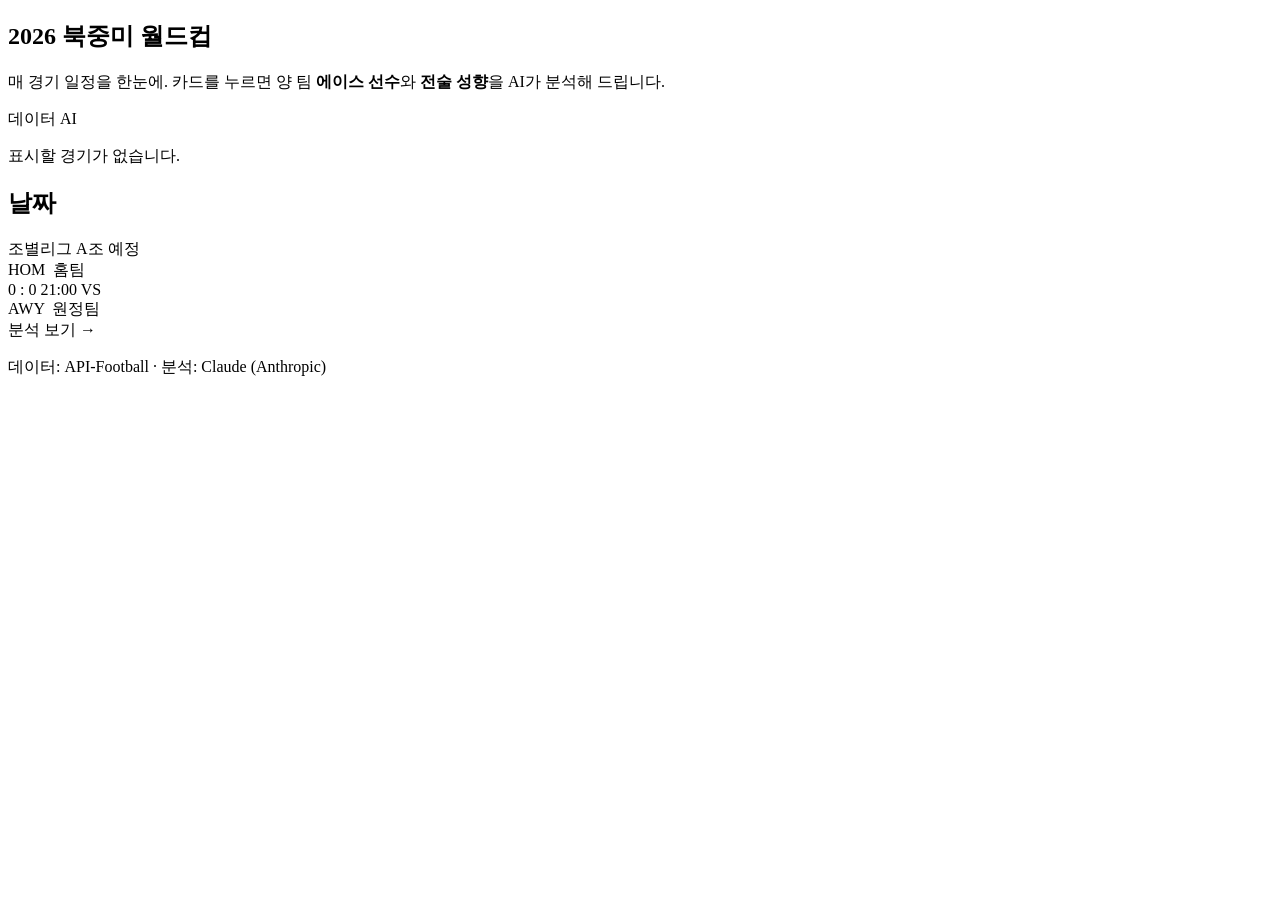
==== src/main/resources/templates/index.html @ 49072491 "Initial commit: 2026 World Cup analysis site Spring Boot + Thymeleaf app that shows the 2026 World C" ====
<!DOCTYPE html>
<html lang="ko" xmlns:th="http://www.thymeleaf.org">
<head th:replace="~{fragments/common :: head('2026 월드컵 일정 · 분석')}"></head>
<body>
<header th:replace="~{fragments/common :: topbar}"></header>

<main class="container">
    <section class="hero">
        <h1>2026 북중미 월드컵</h1>
        <p>매 경기 일정을 한눈에. 카드를 누르면 양 팀 <strong>에이스 선수</strong>와 <strong>전술 성향</strong>을 AI가 분석해 드립니다.</p>
        <div class="badges">
            <span class="pill" th:classappend="${liveData} ? 'pill-on' : 'pill-off'"
                  th:text="${liveData} ? '● 실시간 데이터 (API-Football)' : '○ 샘플 데이터 (폴백)'">데이터</span>
            <span class="pill" th:classappend="${aiEnabled} ? 'pill-on' : 'pill-off'"
                  th:text="${aiEnabled} ? '● AI 분석 활성화' : '○ AI 분석 비활성 (API 키 미설정)'">AI</span>
        </div>
    </section>

    <section th:if="${matchesByDate.isEmpty()}" class="empty">
        <p>표시할 경기가 없습니다.</p>
    </section>

    <section th:each="entry : ${matchesByDate}" class="day-block">
        <h2 class="day-heading" th:text="${entry.key}">날짜</h2>
        <div class="match-grid">
            <a th:each="m : ${entry.value}" class="match-card" th:href="@{/matches/{id}(id=${m.id})}">
                <div class="match-meta">
                    <span class="stage" th:text="${m.stageLabel}">조별리그</span>
                    <span class="group" th:if="${m.groupLabel != ''}" th:text="${m.groupLabel}">A조</span>
                    <span class="status"
                          th:classappend="${m.live} ? 'status-live' : (${m.finished} ? 'status-done' : 'status-soon')"
                          th:text="${m.statusLabel}">예정</span>
                </div>
                <div class="match-teams">
                    <div class="team">
                        <span class="crest-badge" th:if="${m.homeCrest == null}" th:text="${m.homeTla}">HOM</span>
                        <img class="crest" th:if="${m.homeCrest != null}" th:src="${m.homeCrest}" alt=""/>
                        <span class="team-name" th:text="${m.homeName}">홈팀</span>
                    </div>
                    <div class="center">
                        <span th:if="${m.scoreLabel != null}" class="score" th:text="${m.scoreLabel}">0 : 0</span>
                        <span th:if="${m.scoreLabel == null}" class="kickoff" th:text="${m.timeLabel}">21:00</span>
                        <span class="vs">VS</span>
                    </div>
                    <div class="team team-away">
                        <span class="crest-badge" th:if="${m.awayCrest == null}" th:text="${m.awayTla}">AWY</span>
                        <img class="crest" th:if="${m.awayCrest != null}" th:src="${m.awayCrest}" alt=""/>
                        <span class="team-name" th:text="${m.awayName}">원정팀</span>
                    </div>
                </div>
                <div class="card-cta">분석 보기 →</div>
            </a>
        </div>
    </section>
</main>

<footer class="footer">
    <p>데이터: API-Football · 분석: Claude (Anthropic)</p>
</footer>
</body>
</html>
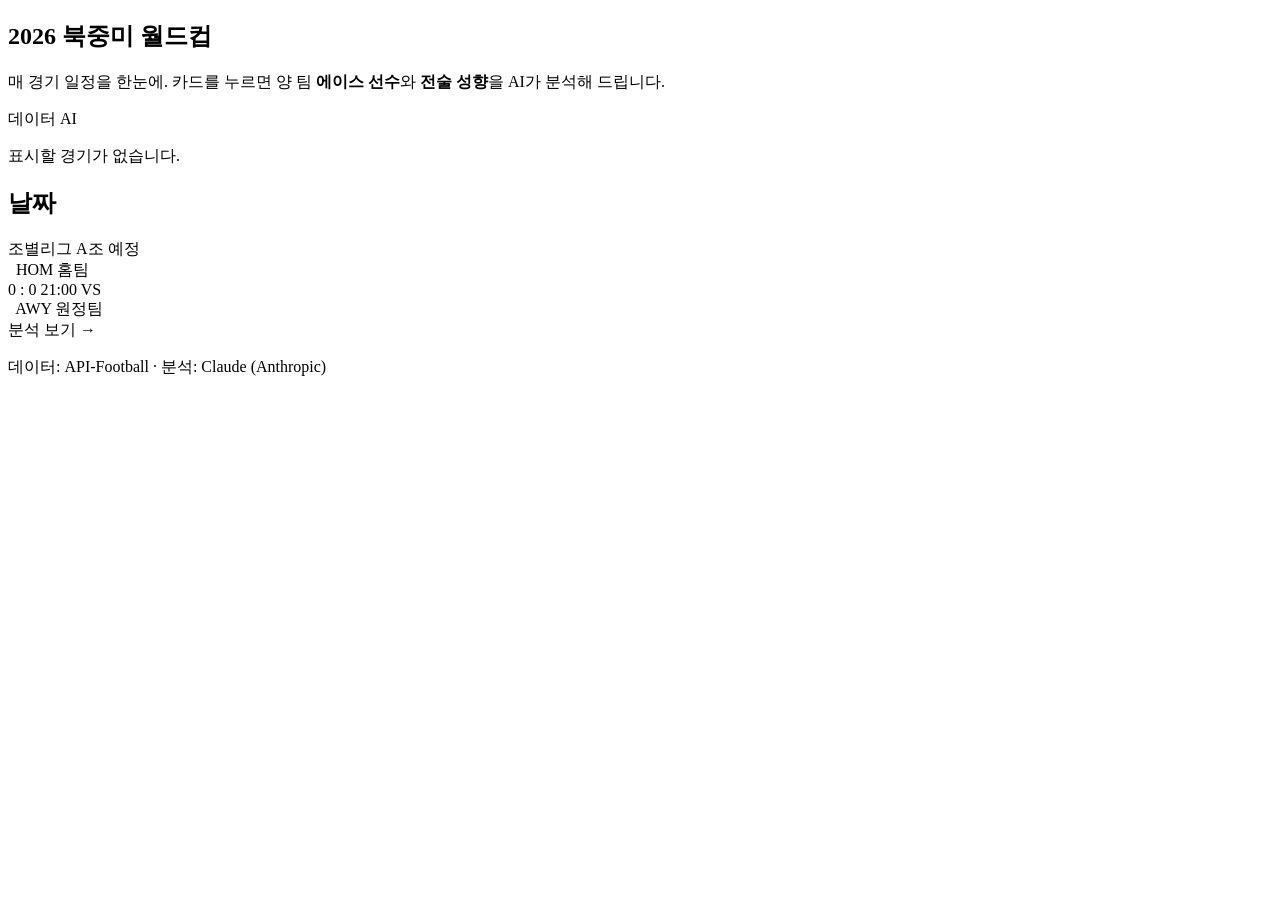
==== commit 9dd76091: "feat: show national flags across schedule, standings, bracket and match views Add a Flags helper (@f" ====
--- a/src/main/resources/templates/index.html
+++ b/src/main/resources/templates/index.html
@@ -32,9 +32,10 @@
                           th:text="${m.statusLabel}">예정</span>
                 </div>
                 <div class="match-teams">
-                    <div class="team">
-                        <span class="crest-badge" th:if="${m.homeCrest == null}" th:text="${m.homeTla}">HOM</span>
+                    <div class="team" th:with="furl=${@flags.url(m.homeName)}">
                         <img class="crest" th:if="${m.homeCrest != null}" th:src="${m.homeCrest}" alt=""/>
+                        <img class="flag" th:if="${m.homeCrest == null and furl != ''}" th:src="${furl}" alt="" loading="lazy"/>
+                        <span class="crest-badge" th:if="${m.homeCrest == null and furl == ''}" th:text="${m.homeTla}">HOM</span>
                         <span class="team-name" th:text="${m.homeName}">홈팀</span>
                     </div>
                     <div class="center">
@@ -42,9 +43,10 @@
                         <span th:if="${m.scoreLabel == null}" class="kickoff" th:text="${m.timeLabel}">21:00</span>
                         <span class="vs">VS</span>
                     </div>
-                    <div class="team team-away">
-                        <span class="crest-badge" th:if="${m.awayCrest == null}" th:text="${m.awayTla}">AWY</span>
+                    <div class="team team-away" th:with="furl=${@flags.url(m.awayName)}">
                         <img class="crest" th:if="${m.awayCrest != null}" th:src="${m.awayCrest}" alt=""/>
+                        <img class="flag" th:if="${m.awayCrest == null and furl != ''}" th:src="${furl}" alt="" loading="lazy"/>
+                        <span class="crest-badge" th:if="${m.awayCrest == null and furl == ''}" th:text="${m.awayTla}">AWY</span>
                         <span class="team-name" th:text="${m.awayName}">원정팀</span>
                     </div>
                 </div>
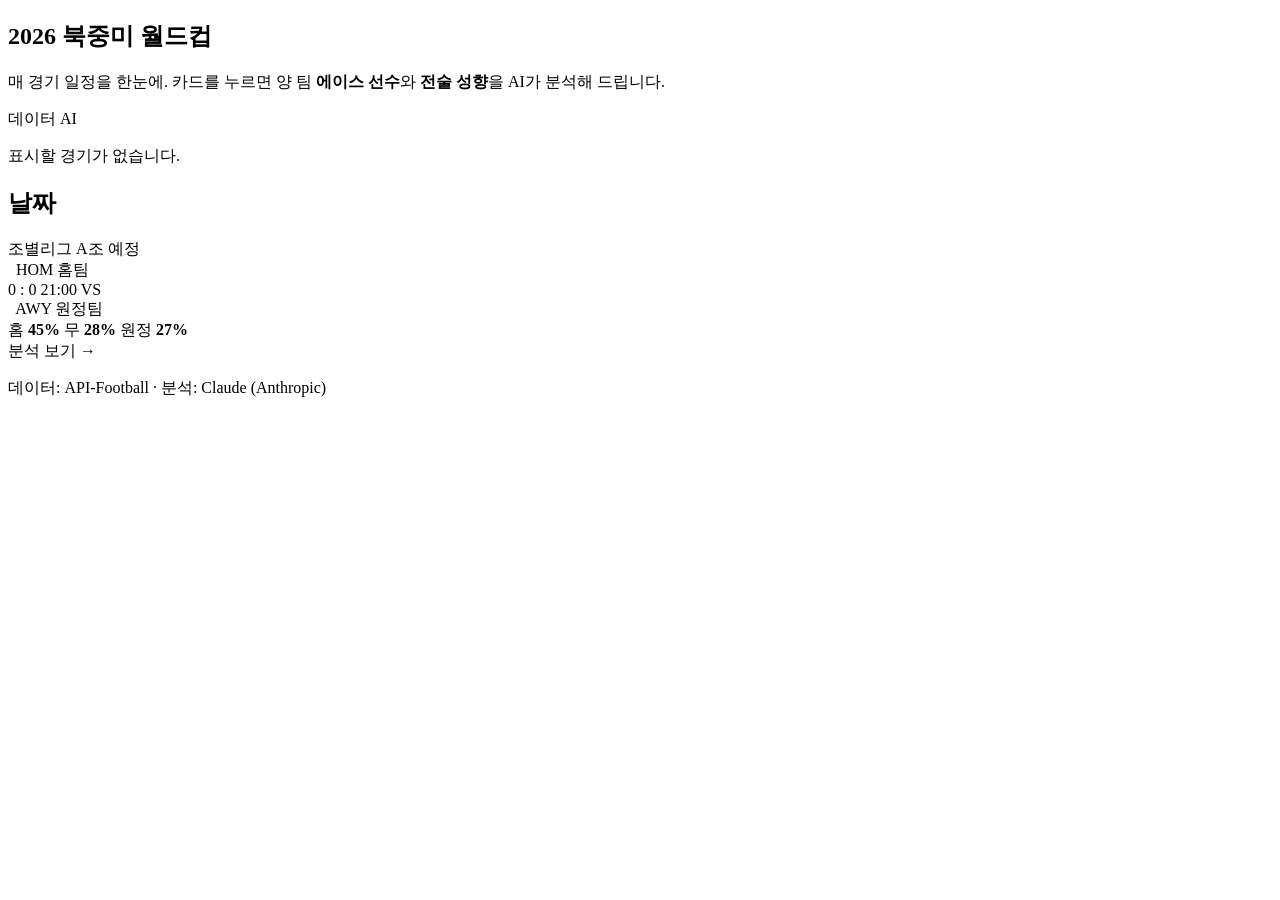
==== commit d4d1fbd1: "feat: add pre-match win/draw/loss odds to matches Model a match's pre-match probabilities (OddsDto: " ====
--- a/src/main/resources/templates/index.html
+++ b/src/main/resources/templates/index.html
@@ -50,6 +50,19 @@
                         <span class="team-name" th:text="${m.awayName}">원정팀</span>
                     </div>
                 </div>
+                <div class="odds" th:if="${m.hasOdds}"
+                     th:with="oh=${m.oddsHome},od=${m.oddsDraw},oa=${m.oddsAway}">
+                    <div class="odds-bar">
+                        <span class="odds-seg-home" th:style="'width:' + ${oh} + '%'"></span>
+                        <span class="odds-seg-draw" th:style="'width:' + ${od} + '%'"></span>
+                        <span class="odds-seg-away" th:style="'width:' + ${oa} + '%'"></span>
+                    </div>
+                    <div class="odds-legend">
+                        <span class="oh">홈 <b th:text="${oh} + '%'">45%</b></span>
+                        <span class="od">무 <b th:text="${od} + '%'">28%</b></span>
+                        <span class="oa">원정 <b th:text="${oa} + '%'">27%</b></span>
+                    </div>
+                </div>
                 <div class="card-cta">분석 보기 →</div>
             </a>
         </div>
